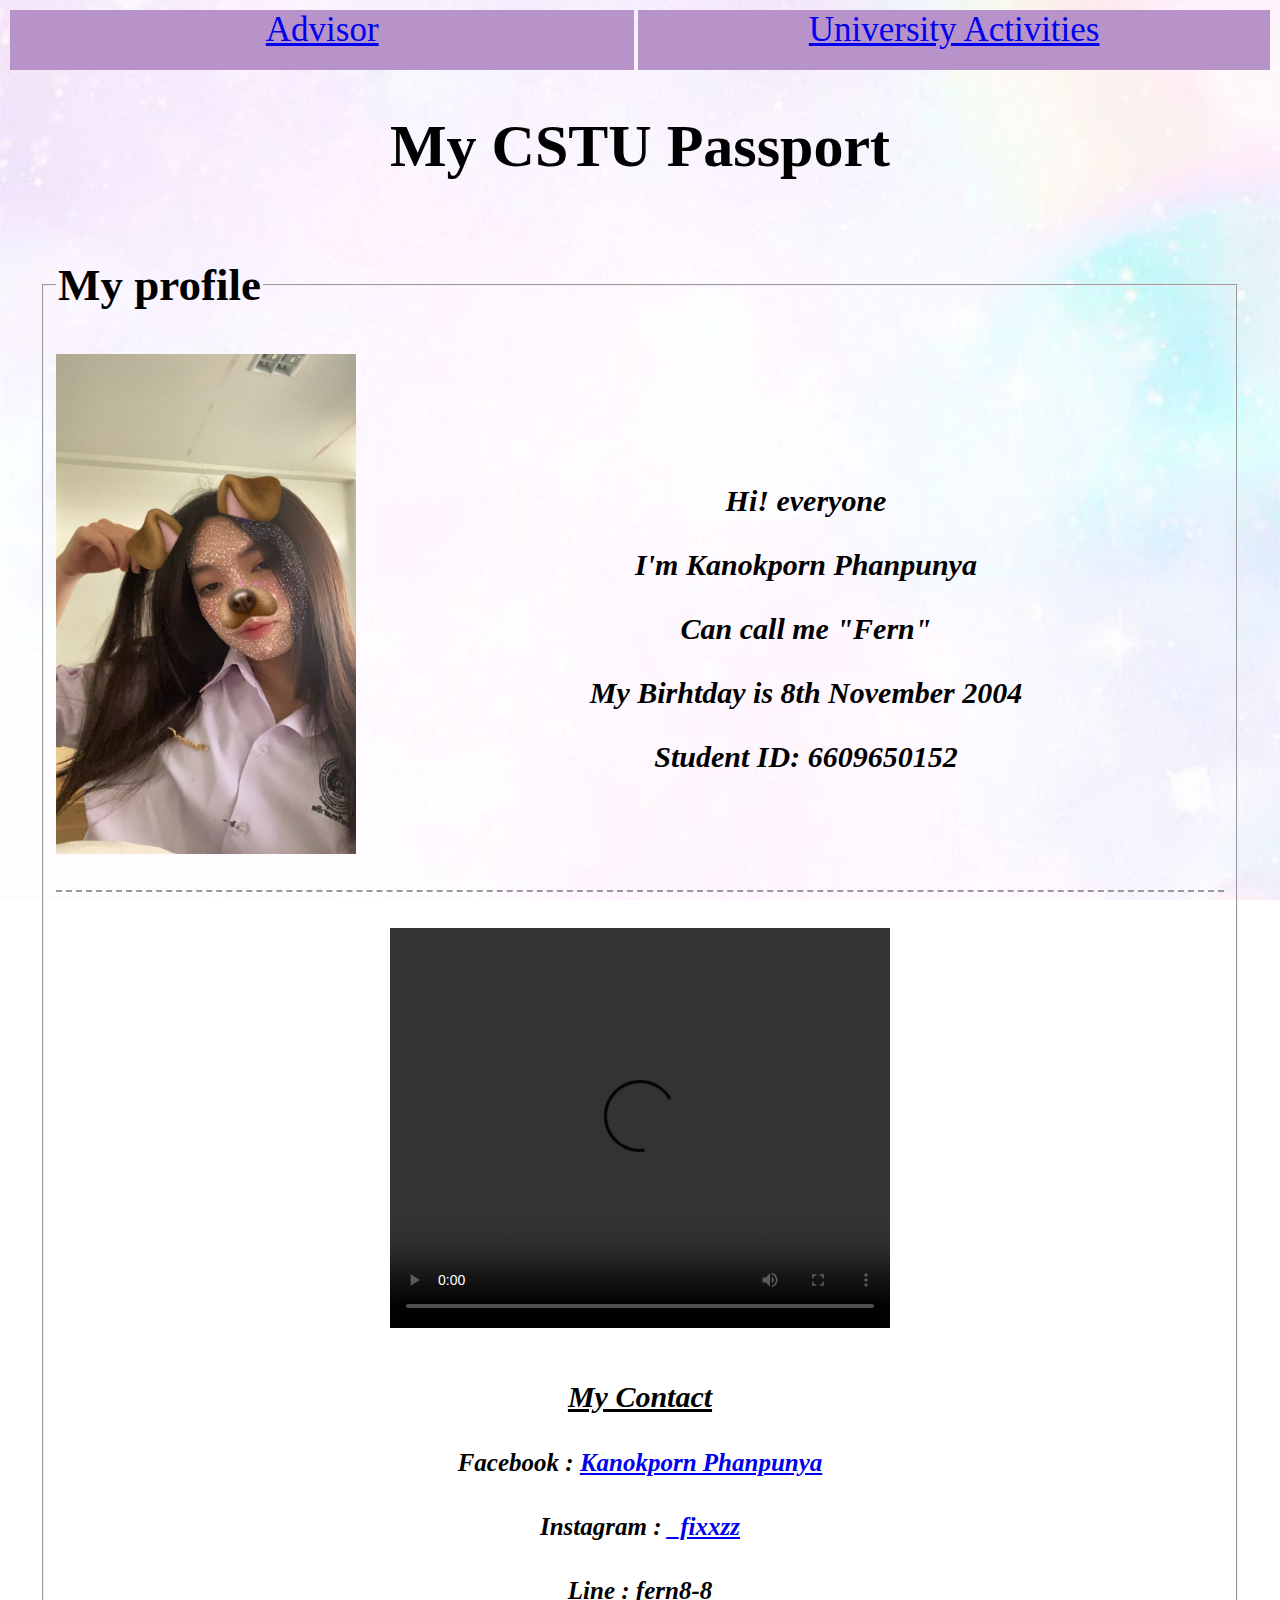
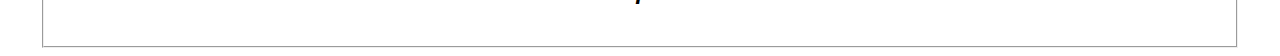
==== index.html @ 99cde56d "first commit" ====
<!DOCTYPE html>
<html lang="en">
    <head> 
        <title> My CSTU Passport </title>
        <link rel="stylesheet" href="css/style.css"
 
    </head>
    <body>
        <div class="flex-layout">


            <div style="flex-grow: 1.5"><a href="html/myAdvisor.html">Advisor</a></div>
            <div style="flex-grow: 1"><a href="html/myActivities.html">University Activities</a></div>

        </div>
        <div class="contrainer">
            <h1 Align="center"> My CSTU Passport </h1>
            <from>
                <fieldset>
                    <legend>
                        <h2> My profile </h2>
                    </legend>
                    <center>
                        <div class="box">
                            <img src= "image/mee.jpg" alt="Myseft Picture" width="300px" height="500px" Align="center">
                         <div class="mid">
                            <section>
                            <h3>Hi! everyone</h3>
                            <h3>I'm Kanokporn Phanpunya </h3>
                            <h3>Can call me "Fern" </h3>
                            <h3>My Birhtday is 8th November 2004 </h3>
                            <h3>Student ID: 6609650152 </h3>
                            </section>
                         </div>
                         <br>
                         <br>
                        </div>
                        <br>
                        <br>
                        <video src="VDO/Introduce myself.mov" width="500" height="400" controls alt="Video Not Supported" > Video Not Supported</video>
                        <br>
                        <br>
                        <h3><u> My Contact </u></h3>
                        <h3><small> Facebook : <a href="https://www.facebook.com/kanokporn.phanpunya/" > Kanokporn Phanpunya  </a></small></h3>
                        <h3><small> Instagram : <a href="https://www.instagram.com/_fixxzz/" > _fixxzz </a></small></h3>
                        <h3><small> Line : fern8-8 </small></h3>
                    </div>
                </center>

            
        
           


        </fieldset>
    </from>
</body>
</html>
---- css/style.css ----
body{
    background-image:url('mybg.jpeg') ;
    background-attachment: fixed;
    background-position: center;
    background-size: cover;
}
h1{
    font-size: 60px;
    font-style: initial;
    
}
h2{
    font-size: 45px;
}
h3{
    font-style: oblique;
    font-size: 30px;
}
q{
    font-size: 35px;
}
p{
    font-weight: bold;
}
.box{
    display: grid;
    grid-template-columns: 500px 500px;
    border-bottom: dashed 2px #999;
}
.contrainer{
    width:1200px;
    margin:0 auto;
}
.mid{
    margin-top: 100px;
}
.flex-layout{
    display: flex;

}
.flex-layout div{
    font-size: 35px;
    background-color: rgb(184, 147, 202);
    margin: 2px;
    text-align: center;
    height: 60px;
}
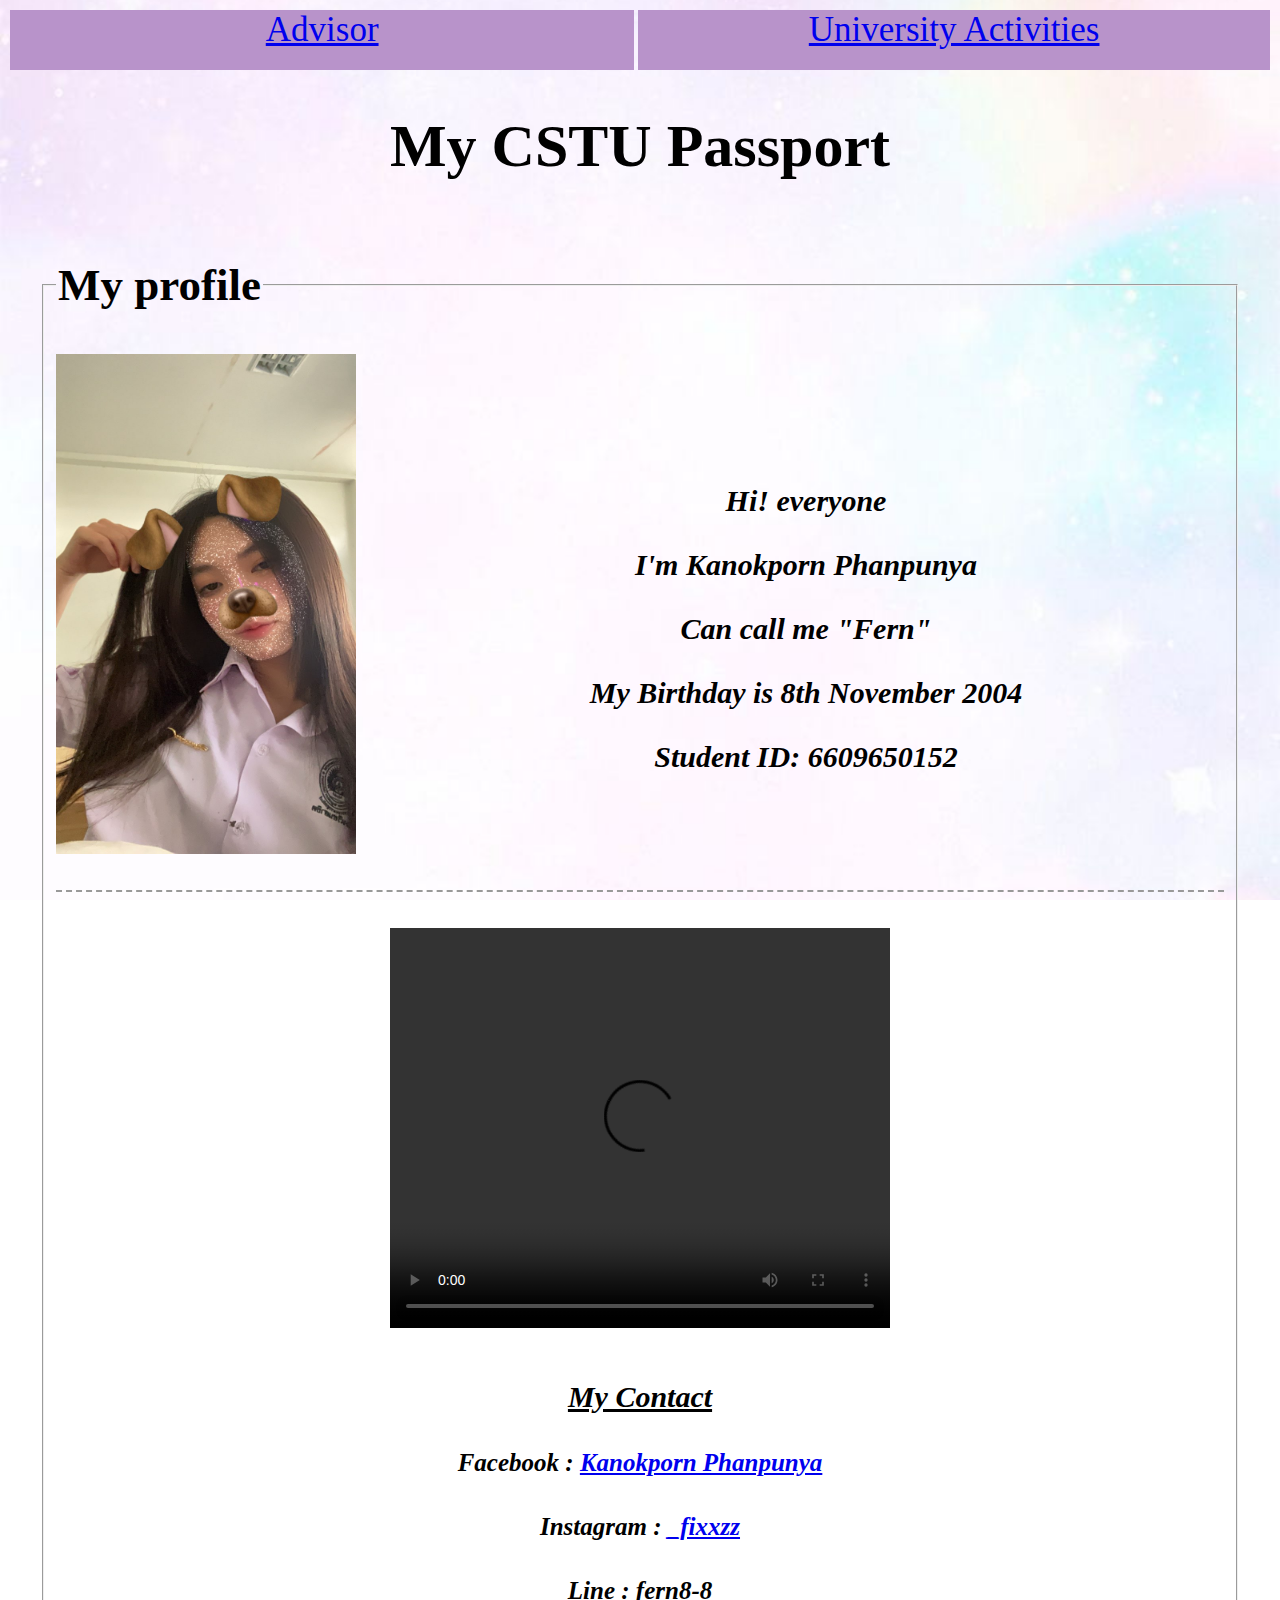
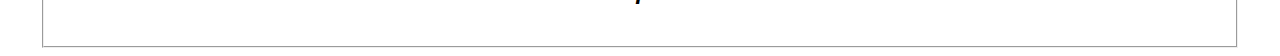
==== commit 2a75bc22: "third commit" ====
--- a/index.html
+++ b/index.html
@@ -28,7 +28,7 @@
                             <h3>Hi! everyone</h3>
                             <h3>I'm Kanokporn Phanpunya </h3>
                             <h3>Can call me "Fern" </h3>
-                            <h3>My Birhtday is 8th November 2004 </h3>
+                            <h3>My Birthday is 8th November 2004 </h3>
                             <h3>Student ID: 6609650152 </h3>
                             </section>
                          </div>
@@ -37,7 +37,7 @@
                         </div>
                         <br>
                         <br>
-                        <video src="VDO/Introduce myself.mov" width="500" height="400" controls alt="Video Not Supported" > Video Not Supported</video>
+                        <video src="VDO/Introduce me.mov" width="500" height="400" controls alt="Video Not Supported" > Video Not Supported</video>
                         <br>
                         <br>
                         <h3><u> My Contact </u></h3>
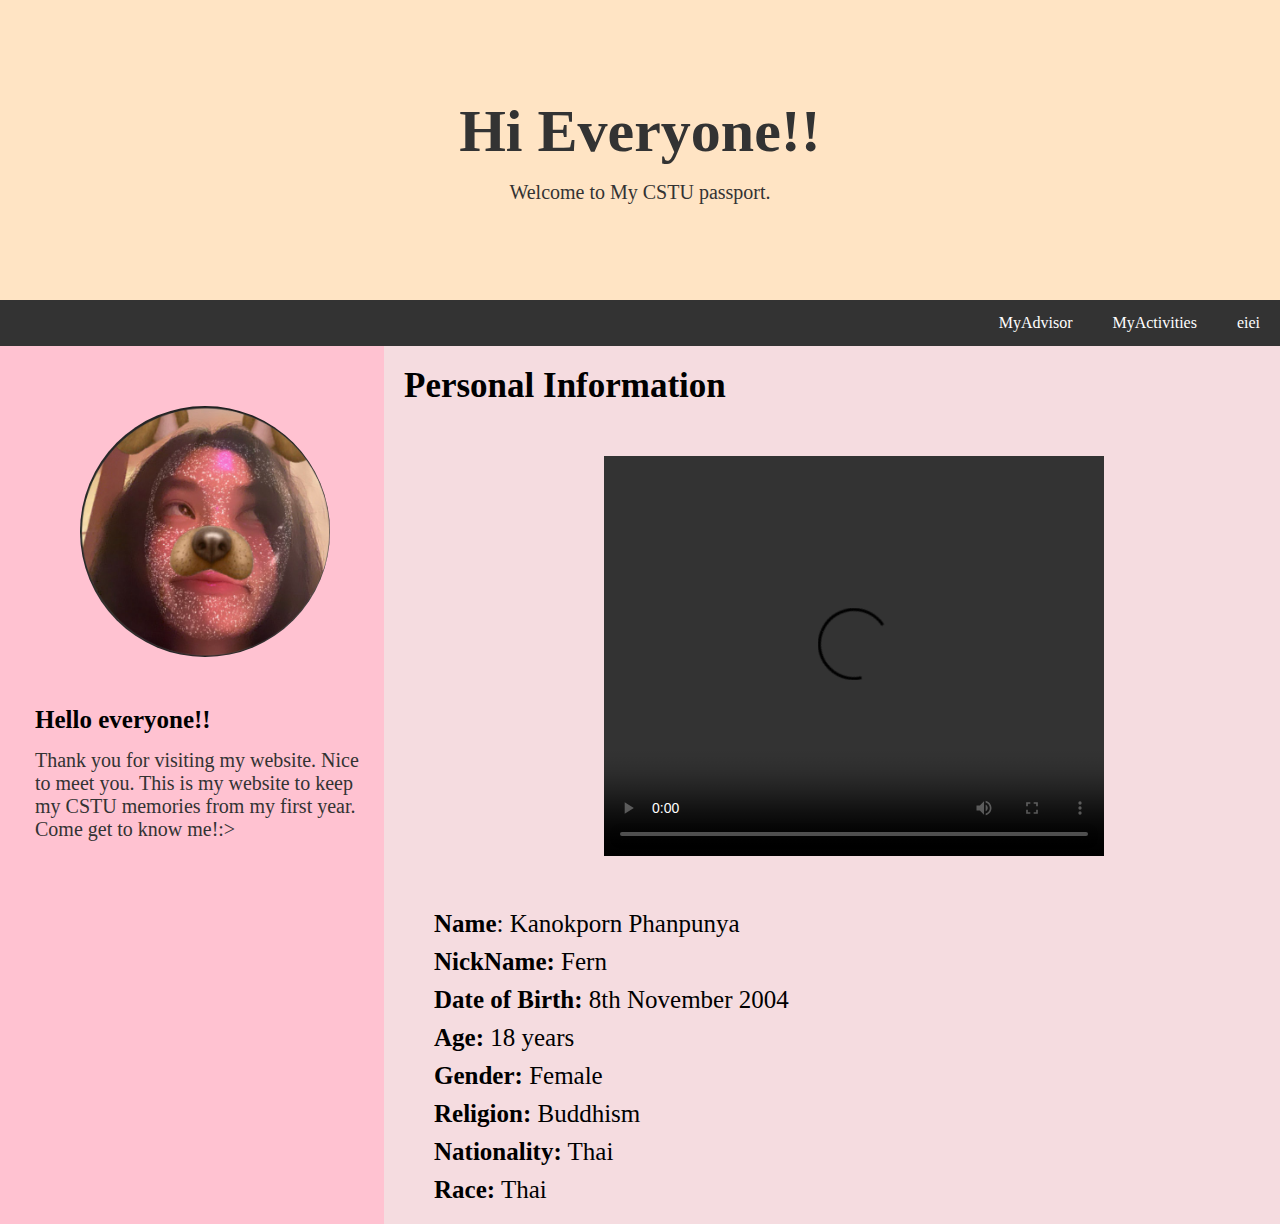
==== commit 7edd901a: "fifth commit" ====
--- a/index.html
+++ b/index.html
@@ -1,59 +1,53 @@
 <!DOCTYPE html>
 <html lang="en">
-    <head> 
+    <head>
+        <meta charset="UTF-8">
+        <meta name="viewport" content="width=device-width, initial-scale=1.0">
         <title> My CSTU Passport </title>
-        <link rel="stylesheet" href="css/style.css"
- 
+        
+        <link rel="stylesheet" href="./css/styleMain.css">
     </head>
-    <body>
-        <div class="flex-layout">
+    <body> 
+        <section class="banner">
+          <div class="banner-info">
+            <h1> Hi Everyone!! </h1>
+            <p> Welcome to My CSTU passport.</p>
+          </div>
+        </section>  
+            
+        <div class="navbar">
+            <a href="html/myAdvisor.html">MyAdvisor</a>
+            <a href="html/myActivities.html">MyActivities</a>
+            <a href="html/activityName.html">eiei</a>
+        </div>
+        
+        <div class="row">
+          <div class="side">
+              <img src="image/Doggy.jpg">
+              <h3><b>Hello everyone!!</b></h3>
+              <p>Thank you for visiting my website. Nice to meet you. This is my website to keep my CSTU memories from my first year. Come get to know me!:> </p>
+            
+            
+          </div>
+          <div class="main">
+            <h2>Personal Information</h2>
+              <video src="VDO/Introduce me.mov" width="500px" height="400px" controls alt="Video NOT supported">Video NOT supported</video>
+              <div class="letters">
+                <p><b>Name</b>: Kanokporn Phanpunya</p>
+                <p><b>NickName:</b> Fern</p>
+                <p><b>Date of Birth:</b> 8th November 2004</p>
+                <p><b>Age:</b> 18 years</p>
+                <p><b>Gender:</b> Female</p>
+                <p><b>Religion:</b> Buddhism</p>
+                <p><b>Nationality:</b> Thai</p>
+                <p><b>Race:</b> Thai</p>
+              </div>
+          
+        </div>
+        
 
-
-            <div style="flex-grow: 1.5"><a href="html/myAdvisor.html">Advisor</a></div>
-            <div style="flex-grow: 1"><a href="html/myActivities.html">University Activities</a></div>
-
-        </div>
-        <div class="contrainer">
-            <h1 Align="center"> My CSTU Passport </h1>
-            <from>
-                <fieldset>
-                    <legend>
-                        <h2> My profile </h2>
-                    </legend>
-                    <center>
-                        <div class="box">
-                            <img src= "image/mee.jpg" alt="Myseft Picture" width="300px" height="500px" Align="center">
-                         <div class="mid">
-                            <section>
-                            <h3>Hi! everyone</h3>
-                            <h3>I'm Kanokporn Phanpunya </h3>
-                            <h3>Can call me "Fern" </h3>
-                            <h3>My Birthday is 8th November 2004 </h3>
-                            <h3>Student ID: 6609650152 </h3>
-                            </section>
-                         </div>
-                         <br>
-                         <br>
-                        </div>
-                        <br>
-                        <br>
-                        <video src="VDO/Introduce me.mov" width="500" height="400" controls alt="Video Not Supported" > Video Not Supported</video>
-                        <br>
-                        <br>
-                        <h3><u> My Contact </u></h3>
-                        <h3><small> Facebook : <a href="https://www.facebook.com/kanokporn.phanpunya/" > Kanokporn Phanpunya  </a></small></h3>
-                        <h3><small> Instagram : <a href="https://www.instagram.com/_fixxzz/" > _fixxzz </a></small></h3>
-                        <h3><small> Line : fern8-8 </small></h3>
-                    </div>
-                </center>
-
+       
             
         
-           
-
-
-        </fieldset>
-    </from>
-</body>
+    </body>
 </html>
-    
--- a/css/styleMain.css
+++ b/css/styleMain.css
@@ -0,0 +1,115 @@
+* {
+    margin: 0;
+    padding: 0;
+    box-sizing: border-box;
+}
+
+.banner {
+    background-color: bisque;
+    color: #333;
+    height: 300px;
+    display: flex;
+    justify-content: center;
+    align-items: center;
+
+}
+
+.banner-info h1 {
+    font-size: 60px;
+}
+
+.banner-info p {
+    margin-top: 15px;
+    font-size: 20px;
+}
+
+.banner-info {
+    text-align: center;
+}
+
+.navbar {
+    display: flex;
+    background-color: #333;
+    justify-content: flex-end;
+}
+
+.navbar a {
+    color: white;
+    padding: 14px 20px;
+    text-decoration: none;
+    text-align: center;
+}
+
+.navbar a:hover {
+    background-color: #ddd;
+    color: black;
+}
+
+.row {  
+    display: flex;
+    flex-wrap: wrap;
+}
+  
+  .side {
+    flex: 30%;
+    background-color: #FFC2D1;
+    padding: 20px;
+  }
+  
+  .main {
+    flex: 70%;
+    background-color: #F5DCE0;
+    padding: 20px;
+  }
+  
+
+  .side img{
+    margin-top: 40px;
+    margin-left: 60px;
+    width: 250px;
+    border-radius: 100%;
+  }
+
+  .side h3{
+    margin-top: 45px;
+    margin-left: 15px;
+    font-size: 25px;
+  }
+
+  .side p{
+    margin-top: 15px;
+    margin-left: 15px;
+    color: #333;
+    font-size: 20px;
+  }
+
+  .main h2 {
+    font-size: 35px;
+  }
+  
+  .main video{
+    margin-top: 50px;
+    margin-left: 200px;
+    justify-content: space-around;
+  }
+
+  .letters {
+    margin-top: 50px;
+    font-size: 25px;
+  }
+  .letters p {
+    margin-top: 10px;
+    margin-left: 30px;
+  }
+
+  .footer {
+    padding: 20px;
+    text-align: center;
+    background: #ddd;
+  }
+  
+  @media screen and (max-width: 700px) {
+    .row, .navbar {   
+      flex-direction: column;
+    }
+  }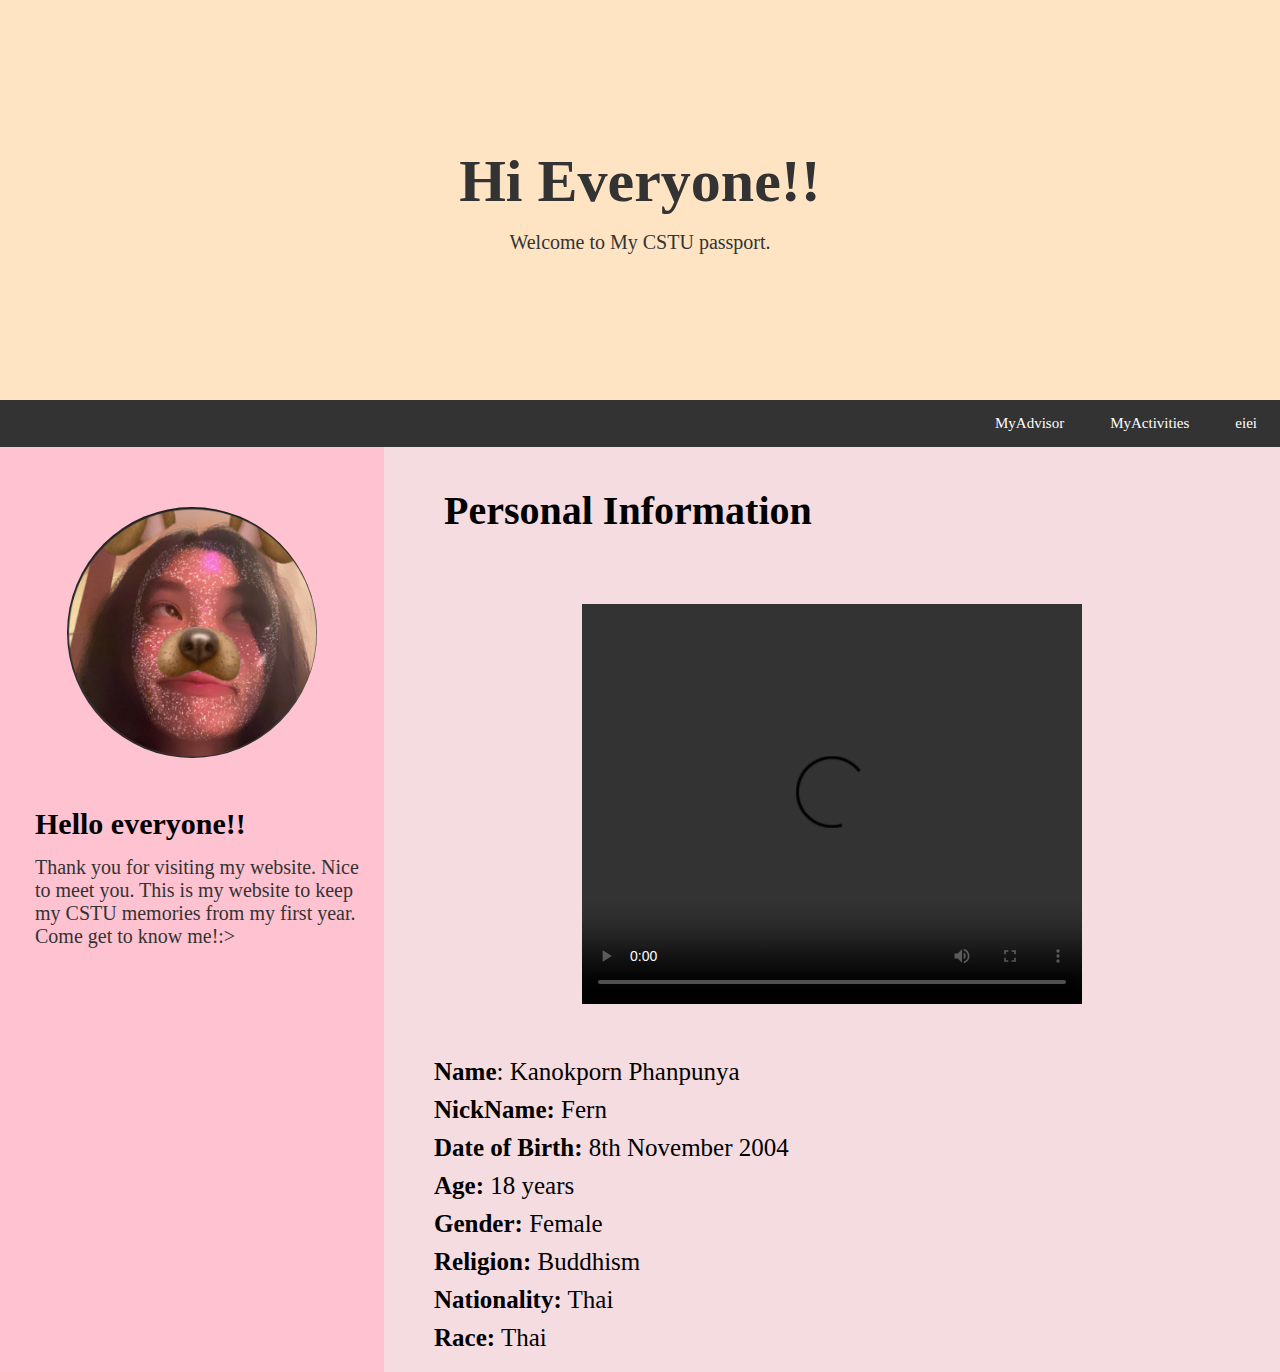
==== commit 7a19e33e: "seventh" ====
--- a/index.html
+++ b/index.html
@@ -23,7 +23,7 @@
         
         <div class="row">
           <div class="side">
-              <img src="image/Doggy.jpg">
+              <center><img src="image/Doggy.jpg"></center>
               <h3><b>Hello everyone!!</b></h3>
               <p>Thank you for visiting my website. Nice to meet you. This is my website to keep my CSTU memories from my first year. Come get to know me!:> </p>
             
@@ -31,7 +31,7 @@
           </div>
           <div class="main">
             <h2>Personal Information</h2>
-              <video src="VDO/Introduce me.mov" width="500px" height="400px" controls alt="Video NOT supported">Video NOT supported</video>
+              <center><video src="VDO/Introduce me.mov" width="500px" height="400px" controls alt="Video NOT supported">Video NOT supported</video></center>
               <div class="letters">
                 <p><b>Name</b>: Kanokporn Phanpunya</p>
                 <p><b>NickName:</b> Fern</p>
--- a/css/styleMain.css
+++ b/css/styleMain.css
@@ -7,7 +7,7 @@
 .banner {
     background-color: bisque;
     color: #333;
-    height: 300px;
+    height: 400px;
     display: flex;
     justify-content: center;
     align-items: center;
@@ -35,9 +35,10 @@
 
 .navbar a {
     color: white;
-    padding: 14px 20px;
+    padding: 15px 23px;
     text-decoration: none;
     text-align: center;
+    font-size: 15px;
 }
 
 .navbar a:hover {
@@ -65,7 +66,6 @@
 
   .side img{
     margin-top: 40px;
-    margin-left: 60px;
     width: 250px;
     border-radius: 100%;
   }
@@ -73,7 +73,7 @@
   .side h3{
     margin-top: 45px;
     margin-left: 15px;
-    font-size: 25px;
+    font-size: 30px;
   }
 
   .side p{
@@ -84,12 +84,13 @@
   }
 
   .main h2 {
-    font-size: 35px;
+    margin-top: 20px;
+    margin-left: 40px;
+    font-size: 40px;
   }
   
   .main video{
-    margin-top: 50px;
-    margin-left: 200px;
+    margin-top: 70px;
     justify-content: space-around;
   }
 
@@ -112,4 +113,27 @@
     .row, .navbar {   
       flex-direction: column;
     }
+  }
+
+  @media only screen and (max-width: 768px) {
+    /* For mobile phones: */
+    [class*="col-"] {
+      width: 100%;
+    }
+  }
+
+  @media only screen and (min-width: 600px) {
+    /* For tablets: */
+    .col-s-1 {wild: 8.33%;}
+    .col-s-2 {width: 16.66%;}
+    .col-s-3 {width: 25%;}
+    .col-s-4 {width: 33.33%;}
+    .col-s-5 {width: 41.66%;}
+    .col-s-6 {width: 50%;}
+    .col-s-7 {width: 58.33%;}
+    .col-s-8 {width: 66.66%;}
+    .col-s-9 {width: 75%;}
+    .col-s-10 {width: 83.33%;}
+    .col-s-11 {width: 91.66%;}
+    .col-s-12 {width: 100%;}
   }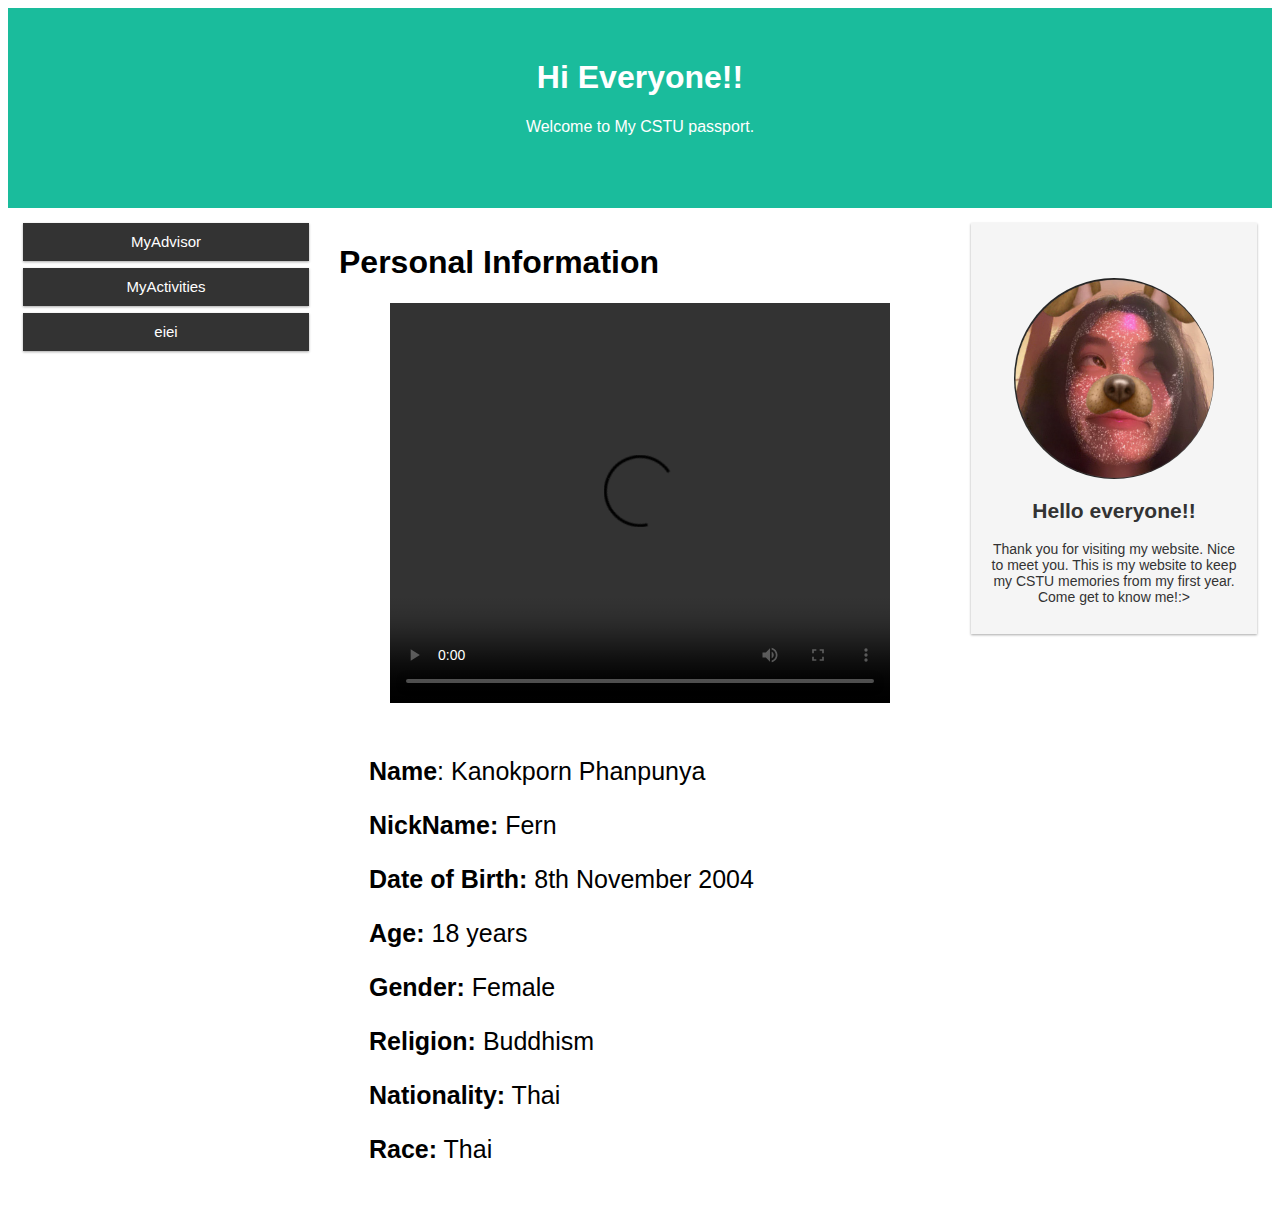
==== commit 58a04a9c: "nine" ====
--- a/index.html
+++ b/index.html
@@ -8,29 +8,24 @@
         <link rel="stylesheet" href="./css/styleMain.css">
     </head>
     <body> 
-        <section class="banner">
-          <div class="banner-info">
+        <div class="header">
+          <center>
             <h1> Hi Everyone!! </h1>
             <p> Welcome to My CSTU passport.</p>
+          </center>
+        </div>  
+            
+        <div class="row">
+          <div class="col-3 col-s-3 menu">
+            <ul>
+              <li><a href="html/myAdvisor.html">MyAdvisor</a></li>
+              <li><a href="html/myActivities.html">MyActivities</a></li>
+              <li><a href="html/activityName.html">eiei</a></li>
+            </ul>
           </div>
-        </section>  
-            
-        <div class="navbar">
-            <a href="html/myAdvisor.html">MyAdvisor</a>
-            <a href="html/myActivities.html">MyActivities</a>
-            <a href="html/activityName.html">eiei</a>
-        </div>
-        
-        <div class="row">
-          <div class="side">
-              <center><img src="image/Doggy.jpg"></center>
-              <h3><b>Hello everyone!!</b></h3>
-              <p>Thank you for visiting my website. Nice to meet you. This is my website to keep my CSTU memories from my first year. Come get to know me!:> </p>
-            
-            
-          </div>
-          <div class="main">
-            <h2>Personal Information</h2>
+
+          <div class="col-6 col-s-9">
+              <h1>Personal Information</h1>
               <center><video src="VDO/Introduce me.mov" width="500px" height="400px" controls alt="Video NOT supported">Video NOT supported</video></center>
               <div class="letters">
                 <p><b>Name</b>: Kanokporn Phanpunya</p>
@@ -42,12 +37,15 @@
                 <p><b>Nationality:</b> Thai</p>
                 <p><b>Race:</b> Thai</p>
               </div>
-          
         </div>
         
-
-       
-            
-        
-    </body>
-</html>
+        <div class="col-3 col-s-12">
+          <div class="aside">
+              <center><img src="image/Doggy.jpg"></center>
+              <h2><b>Hello everyone!!</b></h2>
+              <p>Thank you for visiting my website. Nice to meet you. This is my website to keep my CSTU memories from my first year. Come get to know me!:> </p>
+          </div>
+        </div>
+      </div>
+  </body>
+</html>--- a/css/styleMain.css
+++ b/css/styleMain.css
@@ -1,139 +1,125 @@
 * {
-    margin: 0;
-    padding: 0;
-    box-sizing: border-box;
+  box-sizing: border-box;
 }
 
-.banner {
-    background-color: bisque;
-    color: #333;
-    height: 400px;
-    display: flex;
-    justify-content: center;
-    align-items: center;
-
+.bg {
+  background-color: #F5DCE0;
 }
 
-.banner-info h1 {
-    font-size: 60px;
+.row::after {
+  content: "";
+  clear: both;
+  display: block;
 }
 
-.banner-info p {
-    margin-top: 15px;
-    font-size: 20px;
+[class*="col-"] {
+  float: left;
+  padding: 15px;
 }
 
-.banner-info {
-    text-align: center;
+html {
+  font-family: "Lucida Sans", sans-serif;
 }
 
-.navbar {
-    display: flex;
-    background-color: #333;
-    justify-content: flex-end;
+.header {
+  background-color: #1abc9c;
+  color: white;
+  padding: 30px;
+  height: 200px;
 }
 
-.navbar a {
-    color: white;
-    padding: 15px 23px;
-    text-decoration: none;
-    text-align: center;
-    font-size: 15px;
+.menu ul {
+  list-style-type: none;
+  margin: 0;
+  padding: 0;
 }
 
-.navbar a:hover {
-    background-color: #ddd;
-    color: black;
+.menu li {
+  padding: 10px;
+  margin-bottom: 7px;
+  text-align: center;
+  background-color: #333;
+  color: #ffffff;
+  box-shadow: 0 1px 3px rgba(0,0,0,0.12), 0 1px 2px rgba(0,0,0,0.24);
 }
 
-.row {  
-    display: flex;
-    flex-wrap: wrap;
+.menu li:hover {
+  background-color: #ddd;
+  color: black;
 }
-  
-  .side {
-    flex: 30%;
-    background-color: #FFC2D1;
-    padding: 20px;
-  }
-  
-  .main {
-    flex: 70%;
-    background-color: #F5DCE0;
-    padding: 20px;
-  }
-  
 
-  .side img{
-    margin-top: 40px;
-    width: 250px;
-    border-radius: 100%;
-  }
+.menu a {
+  color: white;
+  text-decoration: none;
+  text-align: center;
+  font-size: 15px;
+}
 
-  .side h3{
-    margin-top: 45px;
-    margin-left: 15px;
-    font-size: 30px;
-  }
+.aside {
+  background-color: whitesmoke;
+  padding: 15px;
+  color: #333;
+  text-align: center;
+  font-size: 14px;
+  box-shadow: 0 1px 3px rgba(0, 0, 0, 0.12), 0 1px 2px rgba(0,0,0,0.24);
+}
 
-  .side p{
-    margin-top: 15px;
-    margin-left: 15px;
-    color: #333;
-    font-size: 20px;
-  }
+.aside img{
+  margin-top: 40px;
+  width: 200px;
+  border-radius: 100%;
+}
 
-  .main h2 {
-    margin-top: 20px;
-    margin-left: 40px;
-    font-size: 40px;
-  }
-  
-  .main video{
-    margin-top: 70px;
-    justify-content: space-around;
-  }
+.letters {
+  margin-top: 50px;
+  font-size: 25px;
+}
+.letters p {
+  margin-top: 10px;
+  margin-left: 30px;
+}
 
-  .letters {
-    margin-top: 50px;
-    font-size: 25px;
-  }
-  .letters p {
-    margin-top: 10px;
-    margin-left: 30px;
-  }
+.footer {
+  background-color: #0099cc;
+  color: #ffffff;
+  text-align: center;
+  font-size: 12px;
+  padding: 15px;
+}
 
-  .footer {
-    padding: 20px;
-    text-align: center;
-    background: #ddd;
-  }
-  
-  @media screen and (max-width: 700px) {
-    .row, .navbar {   
-      flex-direction: column;
-    }
-  }
 
-  @media only screen and (max-width: 768px) {
-    /* For mobile phones: */
-    [class*="col-"] {
-      width: 100%;
-    }
-  }
+/* For mobile phones: */
+[class*="col-"] {
+  width: 100%;
+}
 
-  @media only screen and (min-width: 600px) {
-    /* For tablets: */
-    .col-s-1 {wild: 8.33%;}
-    .col-s-2 {width: 16.66%;}
-    .col-s-3 {width: 25%;}
-    .col-s-4 {width: 33.33%;}
-    .col-s-5 {width: 41.66%;}
-    .col-s-6 {width: 50%;}
-    .col-s-7 {width: 58.33%;}
-    .col-s-8 {width: 66.66%;}
-    .col-s-9 {width: 75%;}
-    .col-s-10 {width: 83.33%;}
-    .col-s-11 {width: 91.66%;}
-    .col-s-12 {width: 100%;}
-  }+@media only screen and (min-width: 600px) {
+  /* For tablets: */
+  .col-s-1 {width: 8.33%;}
+  .col-s-2 {width: 16.66%;}
+  .col-s-3 {width: 25%;}
+  .col-s-4 {width: 33.33%;}
+  .col-s-5 {width: 41.66%;}
+  .col-s-6 {width: 50%;}
+  .col-s-7 {width: 58.33%;}
+  .col-s-8 {width: 66.66%;}
+  .col-s-9 {width: 75%;}
+  .col-s-10 {width: 83.33%;}
+  .col-s-11 {width: 91.66%;}
+  .col-s-12 {width: 100%;}
+}
+@media only screen and (min-width: 768px) {
+  /* For desktop: */
+  .col-1 {width: 8.33%;}
+  .col-2 {width: 16.66%;}
+  .col-3 {width: 25%;}
+  .col-4 {width: 33.33%;}
+  .col-5 {width: 41.66%;}
+  .col-6 {width: 50%;}
+  .col-7 {width: 58.33%;}
+  .col-8 {width: 66.66%;}
+  .col-9 {width: 75%;}
+  .col-10 {width: 83.33%;}
+  .col-11 {width: 91.66%;}
+  .col-12 {width: 100%;}
+}